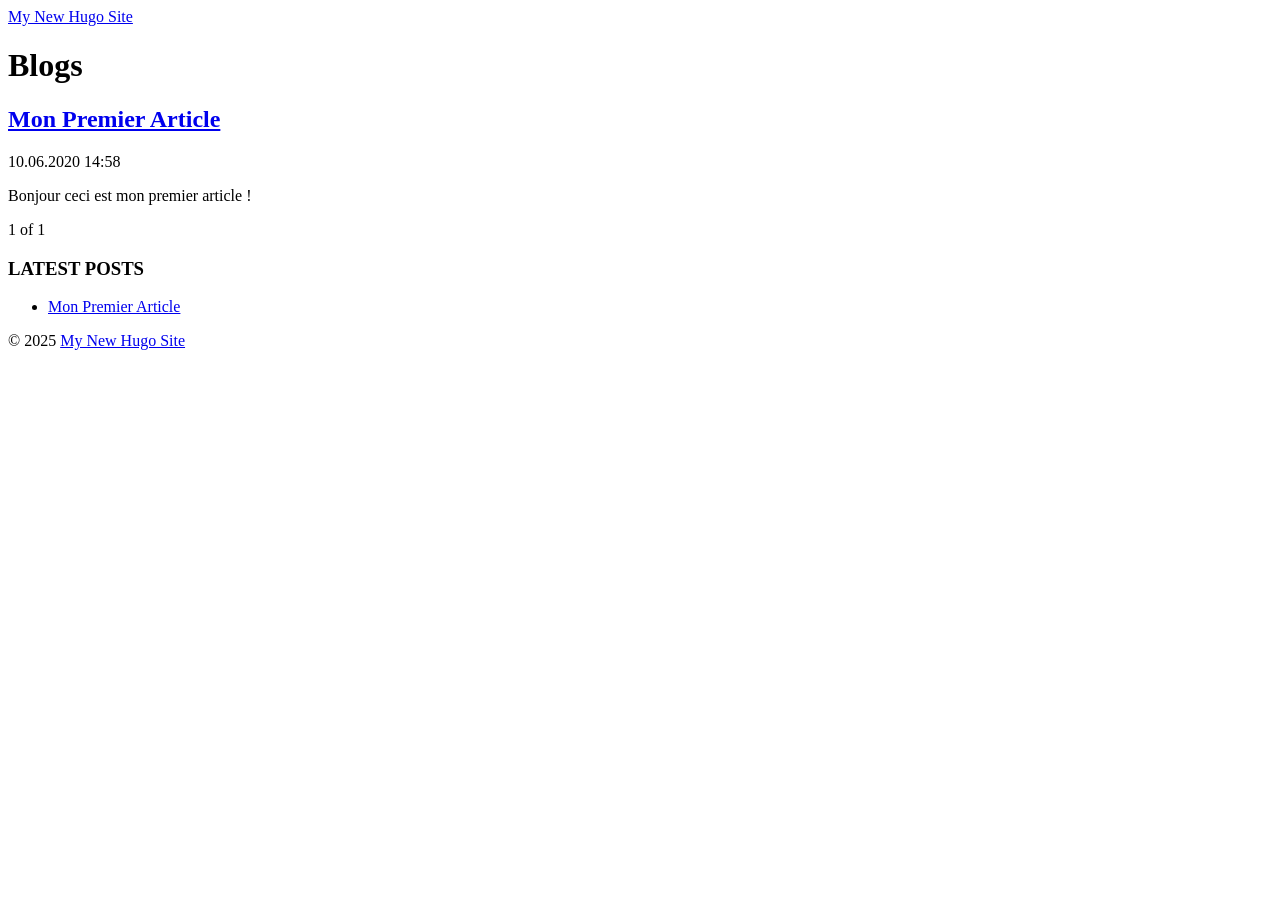
==== my_theme_test/public/blog/index.html @ 0f9a9ac9 "add new theme" ====
<!DOCTYPE html>
<html lang="en-us">
<head><script src="/livereload.js?mindelay=10&amp;v=2&amp;port=1313&amp;path=livereload" data-no-instant defer></script>
	<meta charset="UTF-8">
	<meta name="viewport" content="width=device-width, initial-scale=1">
	<title>Blogs</title>
	
	
	<link rel="stylesheet" href="/css/style.css">
	<link rel="alternate" type="application/rss+xml" href="/blog/index.xml" title="My New Hugo Site">
</head>
<body>
	<header>
	<a href="http://localhost:1313/">My New Hugo Site</a>
	
</header>

	
	<main>
		
		<div>
			<h1>Blogs</h1>
			
		</div>
		

		
			<article>
	<h1><a href="http://localhost:1313/blog/mon-premier-article/">Mon Premier Article</a></h1>
	<time datetime="2020-06-10T14:58:49">10.06.2020 14:58</time>
	
	<div>
		<p>Bonjour ceci est mon premier article !</p>
		
	</div>
</article>

		
		<div>

1 of 1

</div>

	</main>
<aside>
	<div>
		<div>
			<h3>LATEST POSTS</h3>
		</div>
		<div>
			<ul>
				
				<li><a href="/blog/mon-premier-article/">Mon Premier Article</a></li>
				
			</ul>
		</div>
	</div>
</aside>


	<footer>
	<p>&copy; 2025 <a href="http://localhost:1313/">My New Hugo Site</a></p>
</footer>

</body>
</html>
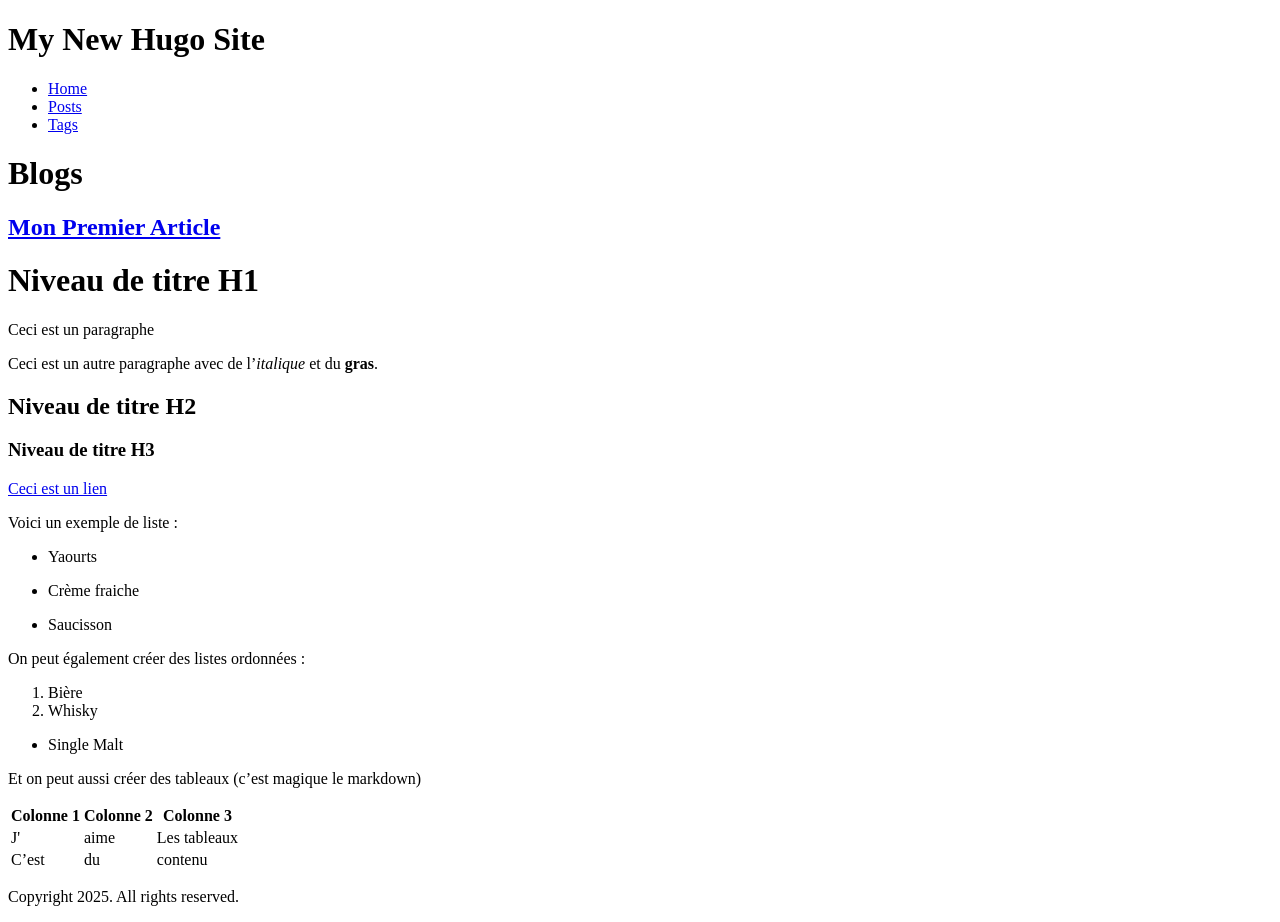
==== commit cc213386: "add new themes" ====
--- a/my_theme_test/public/blog/index.html
+++ b/my_theme_test/public/blog/index.html
@@ -1,67 +1,95 @@
 <!DOCTYPE html>
-<html lang="en-us">
+<html lang="en-us" dir="ltr">
 <head><script src="/livereload.js?mindelay=10&amp;v=2&amp;port=1313&amp;path=livereload" data-no-instant defer></script>
-	<meta charset="UTF-8">
-	<meta name="viewport" content="width=device-width, initial-scale=1">
-	<title>Blogs</title>
-	
-	
-	<link rel="stylesheet" href="/css/style.css">
-	<link rel="alternate" type="application/rss+xml" href="/blog/index.xml" title="My New Hugo Site">
+  <meta charset="utf-8">
+<meta name="viewport" content="width=device-width">
+<title>Blogs | My New Hugo Site</title>
+
+    <link rel="stylesheet" href="/css/main.css">
+
+
+      <script src="/js/main.js"></script>
+
+
 </head>
 <body>
-	<header>
-	<a href="http://localhost:1313/">My New Hugo Site</a>
-	
-</header>
+  <header>
+    <h1>My New Hugo Site</h1>
 
-	
-	<main>
-		
-		<div>
-			<h1>Blogs</h1>
-			
-		</div>
-		
-
-		
-			<article>
-	<h1><a href="http://localhost:1313/blog/mon-premier-article/">Mon Premier Article</a></h1>
-	<time datetime="2020-06-10T14:58:49">10.06.2020 14:58</time>
-	
-	<div>
-		<p>Bonjour ceci est mon premier article !</p>
-		
-	</div>
-</article>
-
-		
-		<div>
-
-1 of 1
-
-</div>
-
-	</main>
-<aside>
-	<div>
-		<div>
-			<h3>LATEST POSTS</h3>
-		</div>
-		<div>
-			<ul>
-				
-				<li><a href="/blog/mon-premier-article/">Mon Premier Article</a></li>
-				
-			</ul>
-		</div>
-	</div>
-</aside>
+  <nav>
+    <ul>
+    <li>
+      <a href="/">Home</a>
+    </li>
+    <li>
+      <a href="/posts/">Posts</a>
+    </li>
+    <li>
+      <a href="/tags/">Tags</a>
+    </li>
+    </ul>
+  </nav>
 
 
-	<footer>
-	<p>&copy; 2025 <a href="http://localhost:1313/">My New Hugo Site</a></p>
-</footer>
+  </header>
+  <main>
+    
+  <h1>Blogs</h1>
+  
+  
+    <h2><a href="/blog/mon-premier-article/">Mon Premier Article</a></h2>
+    <h1 id="niveau-de-titre-h1">Niveau de titre H1</h1>
+<p>Ceci est un paragraphe</p>
+<p>Ceci est un autre paragraphe avec de l&rsquo;<em>italique</em> et du <strong>gras</strong>.</p>
+<h2 id="niveau-de-titre-h2">Niveau de titre H2</h2>
+<h3 id="niveau-de-titre-h3">Niveau de titre H3</h3>
+<p><a href="http://www.google.com/">Ceci est un lien</a></p>
+<p>Voici un exemple de liste :</p>
+<ul>
+<li>Yaourts</li>
+</ul>
+<ul>
+<li>Crème fraiche</li>
+</ul>
+<ul>
+<li>Saucisson</li>
+</ul>
+<p>On peut également créer des listes ordonnées :</p>
+<ol>
+<li>Bière</li>
+<li>Whisky</li>
+</ol>
+<ul>
+<li>Single Malt</li>
+</ul>
+<p>Et on peut aussi créer des tableaux (c&rsquo;est magique le markdown)</p>
+<table>
+  <thead>
+      <tr>
+          <th>Colonne 1</th>
+          <th>Colonne 2</th>
+          <th>Colonne 3</th>
+      </tr>
+  </thead>
+  <tbody>
+      <tr>
+          <td>J'</td>
+          <td>aime</td>
+          <td>Les tableaux</td>
+      </tr>
+      <tr>
+          <td>C&rsquo;est</td>
+          <td>du</td>
+          <td>contenu</td>
+      </tr>
+  </tbody>
+</table>
+  
 
+  </main>
+  <footer>
+    <p>Copyright 2025. All rights reserved.</p>
+
+  </footer>
 </body>
 </html>
